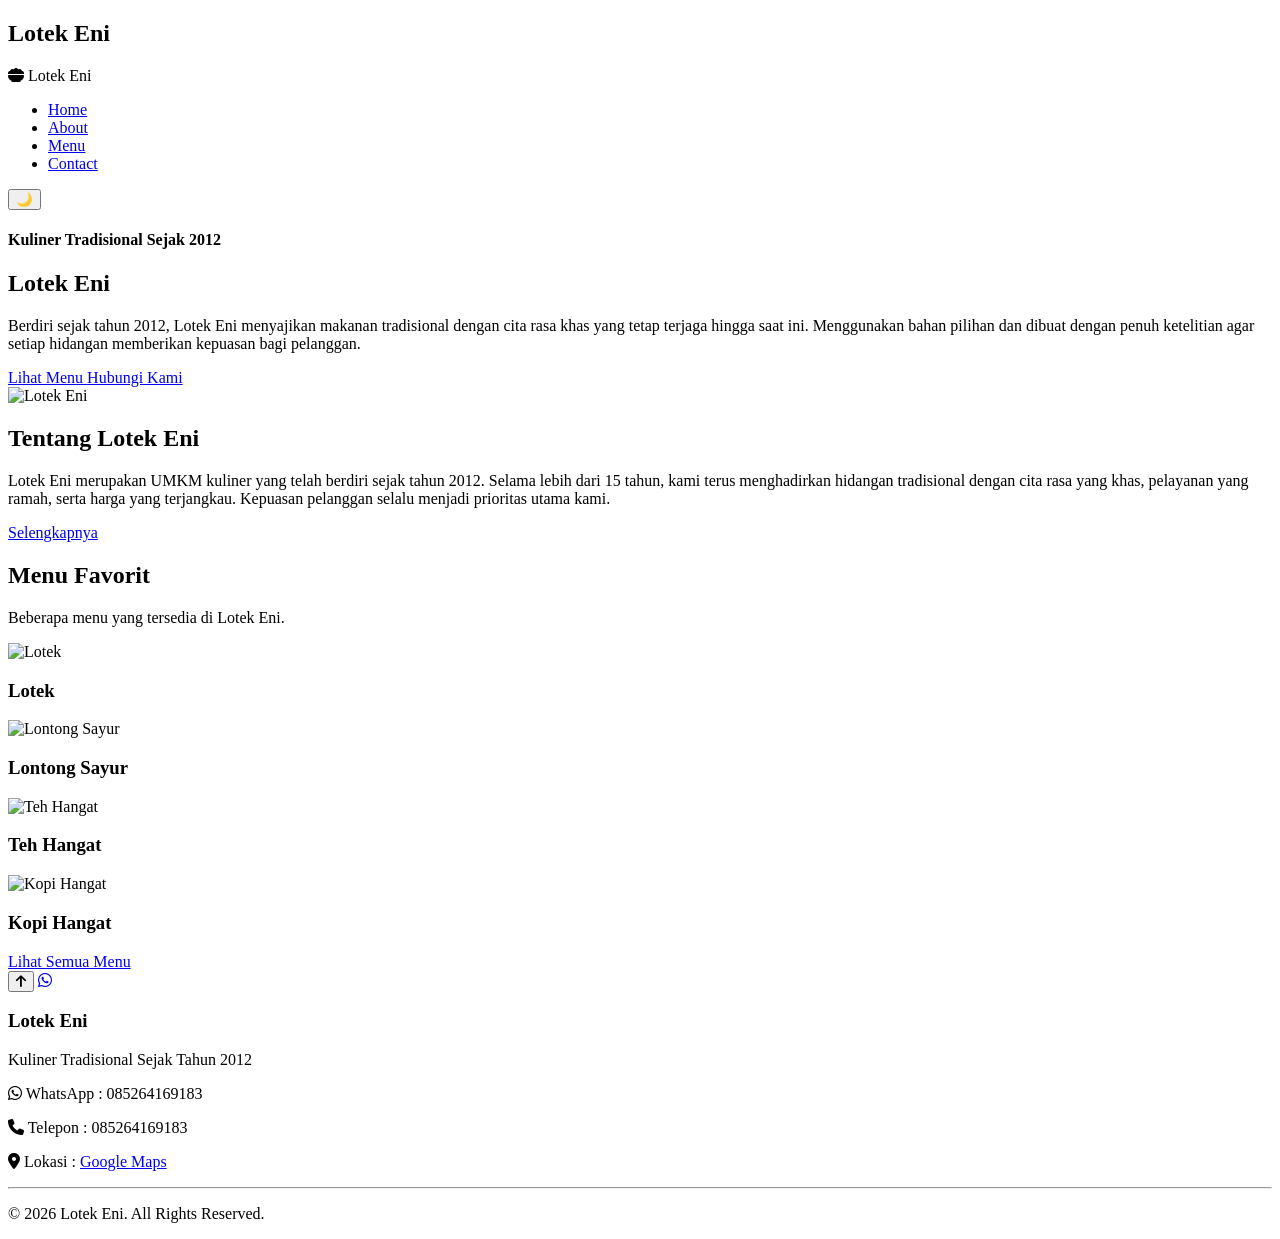
==== index.html @ 223e788f "Update index.html masukin semua syintax home" ====
<!DOCTYPE html>
<html lang="id">
<head>
    <meta charset="UTF-8">
    <meta name="viewport" content="width=device-width, initial-scale=1.0">
    <title>Lotek Eni | UMKM Kuliner Tradisional</title>

    <!-- Google Font -->
    <link href="https://fonts.googleapis.com/css2?family=Poppins:wght@300;400;500;600;700&display=swap" rel="stylesheet">

    <!-- Font Awesome -->
    <link rel="stylesheet"
    href="https://cdnjs.cloudflare.com/ajax/libs/font-awesome/6.7.2/css/all.min.css">

    <!-- CSS -->
    <link rel="stylesheet" href="css/style.css">
</head>

<body>

    <!-- Loading Screen -->
    <div id="loader">
        <div class="spinner"></div>
        <h2>Lotek Eni</h2>
    </div>

    <!-- ================= HEADER ================= -->

    <header>

        <nav class="navbar">

            <div class="logo">
                <i class="fa-solid fa-bowl-food"></i>
                <span>Lotek Eni</span>
            </div>

            <ul class="nav-menu">
                <li><a href="index.html" class="active">Home</a></li>
                <li><a href="about.html">About</a></li>
                <li><a href="menu.html">Menu</a></li>
                <li><a href="contact.html">Contact</a></li>
            </ul>
            <button id="darkModeBtn" aria-label="Dark Mode">
    🌙
            </button>

        </nav>

    </header>

    <!-- ================= HERO ================= -->

    <section class="hero">

        <div class="hero-content">

            <h4>Kuliner Tradisional Sejak 2012</h4>

            <h1>Lotek Eni</h1>

            <p>
                Berdiri sejak tahun 2012, Lotek Eni menyajikan
                makanan tradisional dengan cita rasa khas yang
                tetap terjaga hingga saat ini. Menggunakan bahan
                pilihan dan dibuat dengan penuh ketelitian agar
                setiap hidangan memberikan kepuasan bagi pelanggan.
            </p>

            <div class="hero-button">

                <a href="menu.html" class="btn btn-primary">
                    Lihat Menu
                </a>

                <a href="contact.html" class="btn btn-secondary">
                    Hubungi Kami
                </a>

            </div>

        </div>

        <div class="hero-image">

            <img src="images/bg home.jpeg" alt="Lotek Eni">

        </div>

    </section>

    <!-- ================= ABOUT SINGKAT ================= -->

    <section class="about-preview">

        <div class="section-title">

            <h2>Tentang Lotek Eni</h2>

        </div>

        <p>
            Lotek Eni merupakan UMKM kuliner yang telah berdiri sejak
            tahun 2012. Selama lebih dari 15 tahun, kami terus
            menghadirkan hidangan tradisional dengan cita rasa yang
            khas, pelayanan yang ramah, serta harga yang terjangkau.
            Kepuasan pelanggan selalu menjadi prioritas utama kami.
        </p>

        <a href="about.html" class="btn btn-primary">
            Selengkapnya
        </a>

    </section>

    <!-- ================= MENU FAVORIT ================= -->

    <section class="favorite-menu">

        <div class="section-title">

            <h2>Menu Favorit</h2>

            <p>Beberapa menu yang tersedia di Lotek Eni.</p>

        </div>

        <div class="menu-container">

            <div class="menu-card">

                <img src="images/lotek.jpeg" alt="Lotek">

                <h3>Lotek</h3>

            </div>

            <div class="menu-card">

                <img src="images/lontong.jpeg " alt="Lontong Sayur">

                <h3>Lontong Sayur</h3>

            </div>

            <div class="menu-card">

                <img src="images/teh.jpg" alt="Teh Hangat">

                <h3>Teh Hangat</h3>

            </div>

            <div class="menu-card">

                <img src="images/kopi.jpg" alt="Kopi Hangat">

                <h3>Kopi Hangat</h3>

            </div>

        </div>

        <a href="menu.html" class="btn btn-primary">
            Lihat Semua Menu
        </a>

    </section>

    <!-- ================= FOOTER ================= -->
<button id="backToTop">
    <i class="fas fa-arrow-up"></i>
</button>

<a href="https://wa.me/6285264169183"
   class="whatsapp"
   target="_blank"
   aria-label="WhatsApp">
    <i class="fab fa-whatsapp"></i>
</a>

    <footer>

        <div class="footer-content">

            <h3>Lotek Eni</h3>

            <p>Kuliner Tradisional Sejak Tahun 2012</p>

            <p>
                <i class="fa-brands fa-whatsapp"></i>
                WhatsApp : 085264169183
            </p>

            <p>
                <i class="fa-solid fa-phone"></i>
                Telepon : 085264169183
            </p>

            <p>
                <i class="fa-solid fa-location-dot"></i>
                Lokasi :
                <a href="https://share.google/zite8Jbwrjv9bTeOh" target="_blank">
                    Google Maps
                </a>
            </p>

        </div>

        <hr>

        <p class="copyright">
            © 2026 Lotek Eni. All Rights Reserved.
        </p>

    </footer>

    <!-- JavaScript -->
    <script src="js/scrip.js"></script>

</body>
</html>
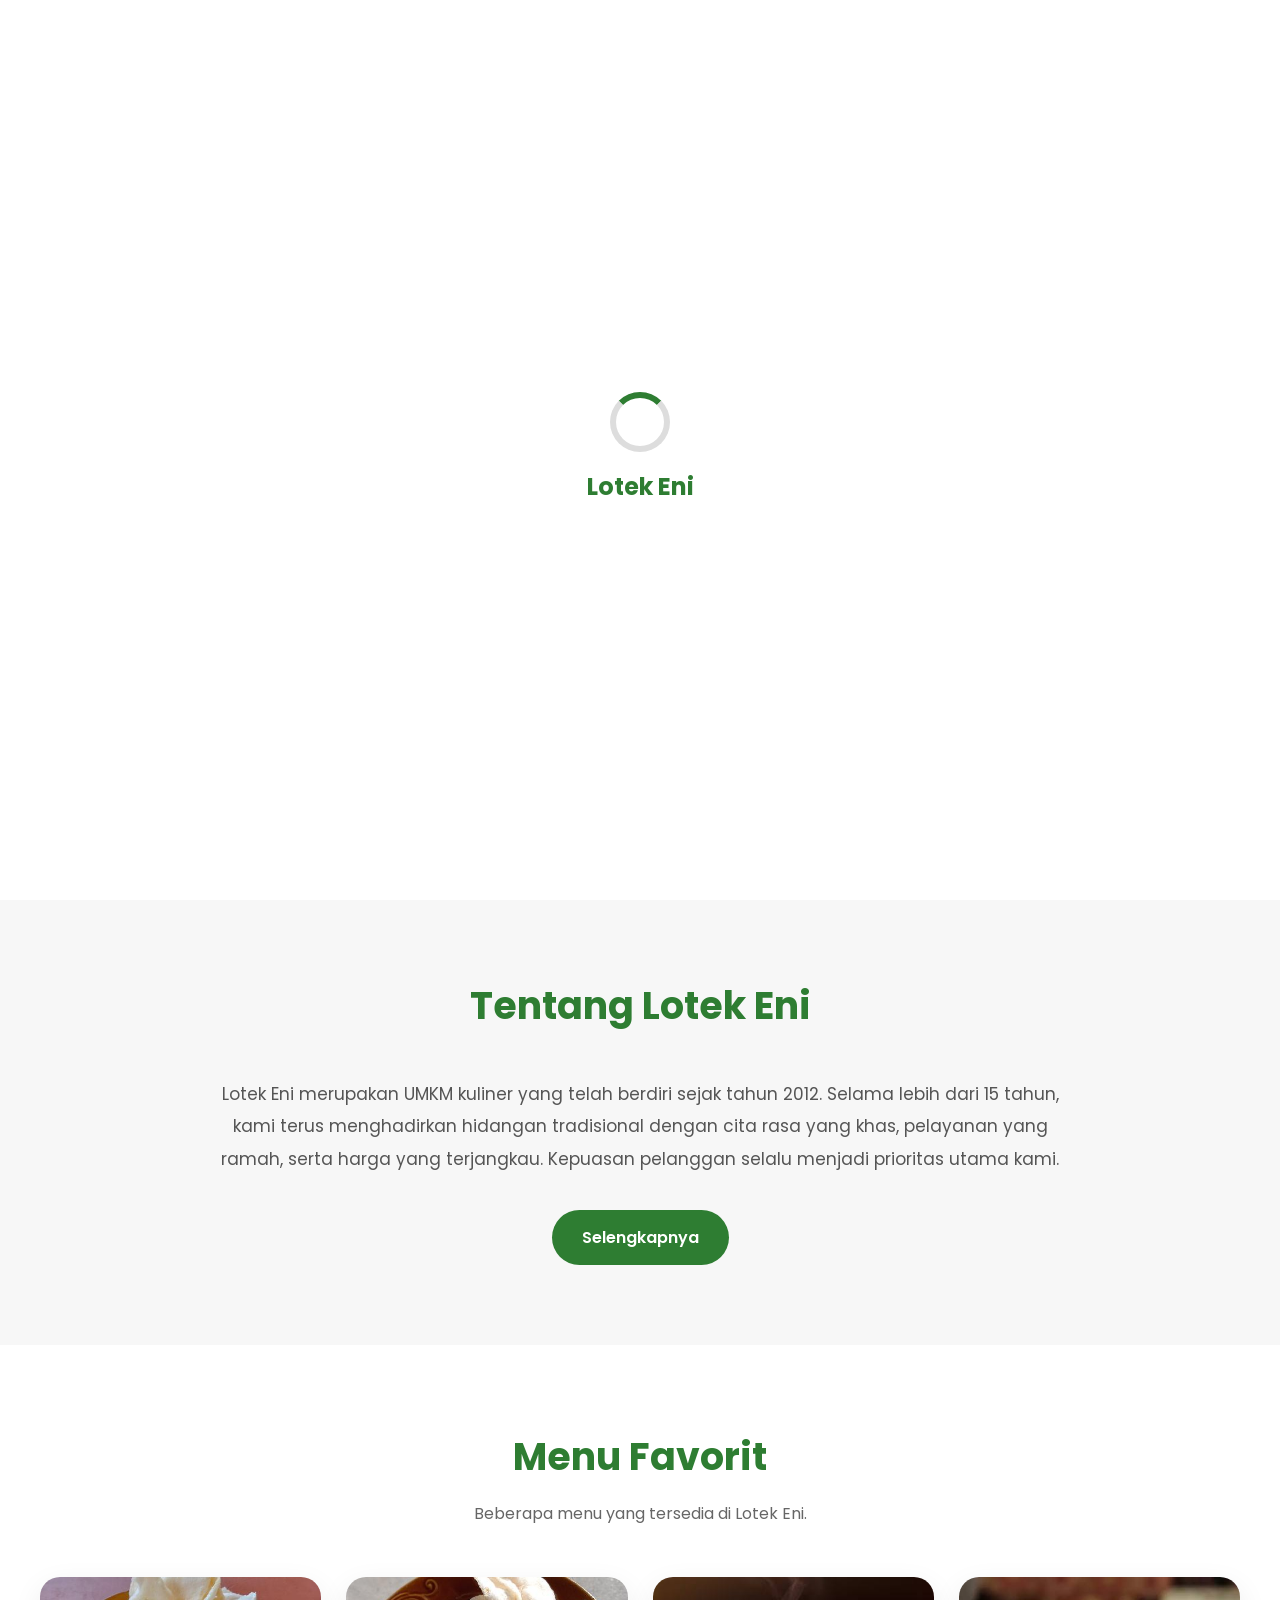
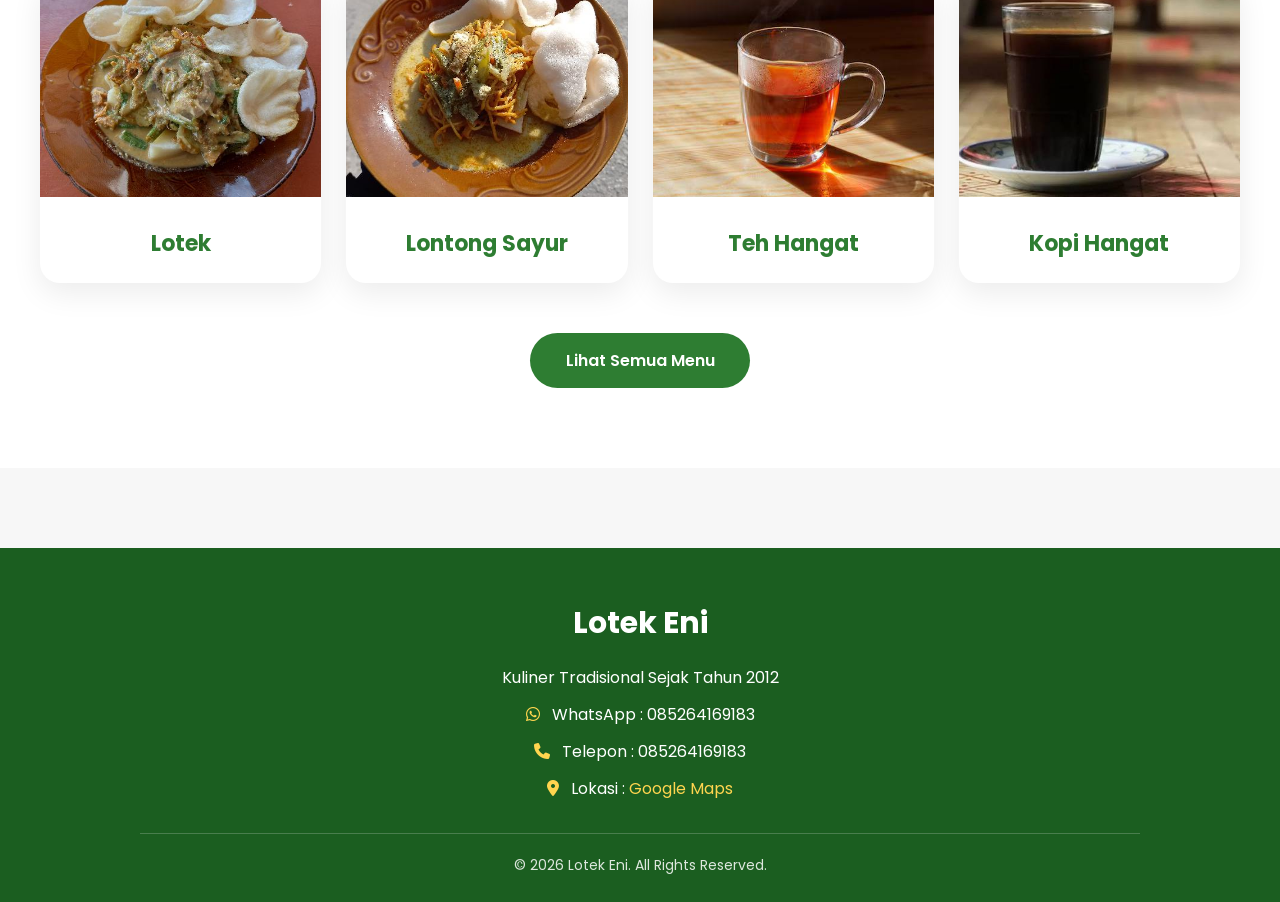
==== commit 74e2345f: "Update index.html ubah map link" ====
--- a/index.html
+++ b/index.html
@@ -200,7 +200,7 @@
             <p>
                 <i class="fa-solid fa-location-dot"></i>
                 Lokasi :
-                <a href="https://share.google/zite8Jbwrjv9bTeOh" target="_blank">
+                <a href="https://maps.app.goo.gl/dZD47C4vDbA3boP2A" target="_blank">
                     Google Maps
                 </a>
             </p>
--- a/css/style.css
+++ b/css/style.css
@@ -0,0 +1,763 @@
+/* ==================================================
+   WEBSITE UMKM LOTEK ENI
+   style.css
+================================================== */
+
+@import url('https://fonts.googleapis.com/css2?family=Poppins:wght@300;400;500;600;700&display=swap');
+
+/* ================= RESET ================= */
+
+*{
+    margin:0;
+    padding:0;
+    box-sizing:border-box;
+}
+
+html{
+    scroll-behavior:smooth;
+}
+
+body{
+    font-family:'Poppins',sans-serif;
+    background:#f7f7f7;
+    color:#333;
+    overflow-x:hidden;
+    line-height:1.7;
+}
+
+/* ================= NAVBAR ================= */
+
+header{
+    position:sticky;
+    top:0;
+    width:100%;
+    background:#2E7D32;
+    z-index:999;
+    box-shadow:0 4px 15px rgba(0,0,0,.1);
+}
+
+.navbar{
+    max-width:1200px;
+    margin:auto;
+    padding:18px 30px;
+    display:flex;
+    justify-content:space-between;
+    align-items:center;
+}
+
+.logo{
+    display:flex;
+    align-items:center;
+    gap:10px;
+    color:#fff;
+    font-size:28px;
+    font-weight:700;
+}
+
+.logo i{
+    color:#FFD54F;
+}
+
+.nav-menu{
+    display:flex;
+    list-style:none;
+    gap:35px;
+}
+
+.nav-menu a{
+    text-decoration:none;
+    color:white;
+    font-weight:500;
+    transition:.3s;
+}
+
+.nav-menu a:hover,
+.nav-menu a.active{
+    color:#FFD54F;
+}
+
+/* ================= HERO ================= */
+
+.hero{
+    max-width:1200px;
+    margin:auto;
+    min-height:90vh;
+    display:flex;
+    align-items:center;
+    justify-content:space-between;
+    gap:60px;
+    padding:60px 30px;
+}
+
+.hero-content{
+    flex:1;
+}
+
+.hero-content h4{
+    color:#2E7D32;
+    font-size:20px;
+    margin-bottom:10px;
+}
+
+.hero-content h1{
+    font-size:64px;
+    color:#222;
+    margin-bottom:20px;
+}
+
+.hero-content p{
+    font-size:18px;
+    color:#555;
+    margin-bottom:35px;
+}
+
+.hero-button{
+    display:flex;
+    gap:20px;
+    flex-wrap:wrap;
+}
+
+/* ================= BUTTON ================= */
+
+.btn{
+    display:inline-block;
+    text-decoration:none;
+    padding:14px 30px;
+    border-radius:50px;
+    font-weight:600;
+    transition:.3s;
+}
+
+.btn-primary{
+    background:#2E7D32;
+    color:white;
+}
+
+.btn-primary:hover{
+    background:#1B5E20;
+    transform:translateY(-3px);
+}
+
+.btn-secondary{
+    background:white;
+    color:#2E7D32;
+    border:2px solid #2E7D32;
+}
+
+.btn-secondary:hover{
+    background:#2E7D32;
+    color:white;
+}
+
+/* ================= HERO IMAGE ================= */
+
+.hero-image{
+    flex:1;
+    display:flex;
+    justify-content:center;
+}
+
+.hero-image img{
+    width:100%;
+    max-width:500px;
+    border-radius:20px;
+    box-shadow:0 15px 40px rgba(0,0,0,.18);
+    transition:.4s;
+}
+
+.hero-image img:hover{
+    transform:scale(1.03);
+}
+
+/* ================= SECTION TITLE ================= */
+
+.section-title{
+    text-align:center;
+    margin-bottom:40px;
+}
+
+.section-title h2{
+    font-size:38px;
+    color:#2E7D32;
+}
+
+.section-title p{
+    color:#666;
+    margin-top:10px;
+}
+
+/* ==================================================
+   ABOUT PREVIEW
+================================================== */
+
+.about-preview{
+    max-width:1100px;
+    margin:80px auto;
+    padding:0 30px;
+    text-align:center;
+}
+
+.about-preview p{
+    max-width:850px;
+    margin:0 auto 35px;
+    font-size:17px;
+    color:#555;
+    line-height:1.9;
+}
+
+/* ==================================================
+   MENU FAVORIT
+================================================== */
+
+.favorite-menu{
+    background:#ffffff;
+    padding:80px 30px;
+}
+
+.menu-container{
+    max-width:1200px;
+    margin:50px auto;
+    display:grid;
+    grid-template-columns:repeat(4,1fr);
+    gap:25px;
+}
+
+.menu-card{
+    background:#fff;
+    border-radius:20px;
+    overflow:hidden;
+    box-shadow:0 10px 30px rgba(0,0,0,.08);
+    transition:.3s;
+    text-align:center;
+}
+
+.menu-card:hover{
+    transform:translateY(-10px);
+}
+
+.menu-card img{
+    width:100%;
+    height:220px;
+    object-fit:cover;
+}
+
+.menu-card h3{
+    padding:20px;
+    font-size:22px;
+    color:#2E7D32;
+}
+
+.favorite-menu .btn{
+    display:block;
+    width:220px;
+    margin:40px auto 0;
+    text-align:center;
+}
+
+/* ==================================================
+   FOOTER
+================================================== */
+
+footer{
+    background:#1B5E20;
+    color:white;
+    margin-top:80px;
+    padding:50px 20px 25px;
+}
+
+.footer-content{
+    max-width:1100px;
+    margin:auto;
+    text-align:center;
+}
+
+.footer-content h3{
+    font-size:30px;
+    margin-bottom:15px;
+}
+
+.footer-content p{
+    margin:10px 0;
+    font-size:16px;
+}
+
+.footer-content i{
+    color:#FFD54F;
+    margin-right:8px;
+}
+
+.footer-content a{
+    color:#FFD54F;
+    text-decoration:none;
+}
+
+.footer-content a:hover{
+    text-decoration:underline;
+}
+
+footer hr{
+    margin:30px auto 20px;
+    max-width:1000px;
+    border:none;
+    border-top:1px solid rgba(255,255,255,.2);
+}
+
+.copyright{
+    text-align:center;
+    font-size:14px;
+    opacity:.85;
+}
+
+/* ==================================================
+   DARK MODE
+================================================== */
+
+body.dark-mode{
+    background:#181818;
+    color:#f5f5f5;
+}
+
+body.dark-mode header{
+    background:#1b5e20;
+}
+
+body.dark-mode .favorite-menu{
+    background:#222;
+}
+
+body.dark-mode .menu-card{
+    background:#2b2b2b;
+}
+
+body.dark-mode .menu-card h3,
+body.dark-mode .section-title h2,
+body.dark-mode .hero-content h1{
+    color:#ffffff;
+}
+
+body.dark-mode p{
+    color:#dddddd;
+}
+
+body.dark-mode footer{
+    background:#111;
+}
+
+/* ==================================================
+   ANIMASI
+================================================== */
+
+.hero,
+.about-preview,
+.favorite-menu{
+    animation:fadeUp .8s ease;
+}
+
+@keyframes fadeUp{
+
+    from{
+        opacity:0;
+        transform:translateY(40px);
+    }
+
+    to{
+        opacity:1;
+        transform:translateY(0);
+    }
+
+}
+
+/* ==================================================
+   RESPONSIVE
+================================================== */
+
+@media (max-width:992px){
+
+    .hero{
+        flex-direction:column-reverse;
+        text-align:center;
+    }
+
+    .hero-content h1{
+        font-size:50px;
+    }
+
+    .hero-button{
+        justify-content:center;
+    }
+
+    .menu-container{
+        grid-template-columns:repeat(2,1fr);
+    }
+
+}
+
+@media (max-width:768px){
+
+    .navbar{
+        flex-direction:column;
+        gap:15px;
+    }
+
+    .nav-menu{
+        flex-direction:column;
+        gap:15px;
+        text-align:center;
+    }
+
+    .hero{
+        padding:40px 20px;
+    }
+
+    .hero-content h1{
+        font-size:38px;
+    }
+
+    .hero-content p{
+        font-size:16px;
+    }
+
+    .section-title h2{
+        font-size:30px;
+    }
+
+    .menu-container{
+        grid-template-columns:1fr;
+    }
+
+    .menu-card img{
+        height:240px;
+    }
+
+}
+/* =========================
+   LOADING SCREEN
+========================= */
+
+#loader{
+    position:fixed;
+    top:0;
+    left:0;
+    width:100%;
+    height:100%;
+    background:#ffffff;
+    display:flex;
+    justify-content:center;
+    align-items:center;
+    flex-direction:column;
+    z-index:9999;
+    transition:.5s;
+}
+
+#loader.hide{
+    opacity:0;
+    visibility:hidden;
+}
+
+.spinner{
+    width:60px;
+    height:60px;
+    border:6px solid #ddd;
+    border-top:6px solid #2E7D32;
+    border-radius:50%;
+    animation:spin 1s linear infinite;
+}
+
+#loader h2{
+    margin-top:15px;
+    color:#2E7D32;
+}
+
+@keyframes spin{
+    100%{
+        transform:rotate(360deg);
+    }
+}
+
+/* =========================
+   DARK MODE BUTTON
+========================= */
+
+#darkModeBtn{
+    border:none;
+    background:white;
+    padding:10px 14px;
+    border-radius:10px;
+    cursor:pointer;
+    font-size:18px;
+}
+
+/* =========================
+   BACK TO TOP
+========================= */
+
+#backToTop{
+    position:fixed;
+    right:20px;
+    bottom:90px;
+    width:50px;
+    height:50px;
+    border:none;
+    border-radius:50%;
+    background:#2E7D32;
+    color:white;
+    display:none;
+    cursor:pointer;
+    box-shadow:0 5px 15px rgba(0,0,0,.2);
+}
+
+/* =========================
+   WHATSAPP
+========================= */
+
+.whatsapp{
+    position:fixed;
+    right:20px;
+    bottom:20px;
+    width:60px;
+    height:60px;
+    background:#25D366;
+    color:white;
+    border-radius:50%;
+    display:flex;
+    justify-content:center;
+    align-items:center;
+    text-decoration:none;
+    font-size:28px;
+    box-shadow:0 5px 15px rgba(0,0,0,.2);
+}
+/* ======================================
+   ABOUT PAGE
+====================================== */
+
+.page-banner{
+    background: linear-gradient(rgba(46,125,50,.8), rgba(46,125,50,.8)),
+                url("../images/bg home.jpeg");
+    background-size: cover;
+    background-position: center;
+    color: white;
+    text-align: center;
+    padding: 80px 20px;
+}
+
+.page-banner h1{
+    font-size: 45px;
+    margin-bottom: 10px;
+}
+
+.page-banner p{
+    font-size: 18px;
+}
+
+.about-page{
+    max-width: 1200px;
+    margin: 70px auto;
+    padding: 0 30px;
+    display: flex;
+    align-items: center;
+    gap: 50px;
+}
+
+.about-image{
+    flex: 1;
+    text-align: center;
+}
+
+.about-image img{
+    width: 100%;
+    max-width: 420px;   /* sebelumnya terlalu besar */
+    height: 500px;
+    object-fit: cover;
+    border-radius: 20px;
+    box-shadow: 0 10px 30px rgba(0,0,0,.15);
+}
+
+.about-text{
+    flex: 1.5;
+}
+
+.about-text h2{
+    font-size: 38px;
+    color: #2E7D32;
+    margin-bottom: 20px;
+}
+
+.about-text p{
+    margin-bottom: 18px;
+    text-align: justify;
+    line-height: 1.9;
+    color: #555;
+}
+
+/* Responsive About */
+
+@media (max-width:768px){
+
+    .about-page{
+        flex-direction: column;
+    }
+
+    .about-image img{
+        max-width: 320px;
+        height: auto;
+    }
+
+}
+
+/* ======================================
+   MENU PAGE
+====================================== */
+
+.menu-page{
+    max-width:1200px;
+    margin:70px auto;
+    padding:0 30px 80px;
+}
+
+.menu-grid{
+    display:grid;
+    grid-template-columns:repeat(auto-fit, minmax(250px, 1fr));
+    gap:30px;
+}
+
+.menu-item{
+    background:#ffffff;
+    border-radius:20px;
+    overflow:hidden;
+    box-shadow:0 10px 25px rgba(0,0,0,.1);
+    transition:0.3s ease;
+    text-align:center;
+}
+
+.menu-item:hover{
+    transform:translateY(-10px);
+    box-shadow:0 15px 35px rgba(0,0,0,.18);
+}
+
+.menu-item img{
+    width:100%;
+    height:220px;
+    object-fit:cover;
+}
+
+.menu-item h3{
+    margin:20px 0 10px;
+    font-size:24px;
+    color:#2E7D32;
+}
+
+.menu-item p{
+    padding:0 20px 25px;
+    color:#555;
+    line-height:1.7;
+    font-size:15px;
+}
+
+/* Dark Mode Menu */
+
+body.dark-mode .menu-item{
+    background:#2b2b2b;
+}
+
+body.dark-mode .menu-item h3{
+    color:#FFD54F;
+}
+
+body.dark-mode .menu-item p{
+    color:#dddddd;
+}
+
+/* Responsive */
+
+@media (max-width:768px){
+
+    .menu-page{
+        padding:0 20px 60px;
+    }
+
+    .menu-item img{
+        height:200px;
+    }
+
+}
+
+/* ======================================
+   CONTACT PAGE
+====================================== */
+
+.contact-page{
+    max-width:1200px;
+    margin:70px auto;
+    padding:0 30px 80px;
+    display:grid;
+    grid-template-columns:repeat(auto-fit,minmax(280px,1fr));
+    gap:30px;
+}
+
+.contact-card{
+    background:#ffffff;
+    border-radius:20px;
+    padding:40px 30px;
+    text-align:center;
+    box-shadow:0 10px 25px rgba(0,0,0,.1);
+    transition:.3s ease;
+}
+
+.contact-card:hover{
+    transform:translateY(-10px);
+    box-shadow:0 15px 35px rgba(0,0,0,.18);
+}
+
+.contact-card i{
+    font-size:55px;
+    color:#2E7D32;
+    margin-bottom:20px;
+}
+
+.contact-card h3{
+    font-size:26px;
+    margin-bottom:15px;
+    color:#2E7D32;
+}
+
+.contact-card p{
+    color:#555;
+    margin-bottom:25px;
+    line-height:1.7;
+}
+
+.contact-card .btn{
+    width:100%;
+}
+
+/* Dark Mode Contact */
+
+body.dark-mode .contact-card{
+    background:#2b2b2b;
+}
+
+body.dark-mode .contact-card h3{
+    color:#FFD54F;
+}
+
+body.dark-mode .contact-card p{
+    color:#dddddd;
+}
+
+body.dark-mode .contact-card i{
+    color:#FFD54F;
+}
+
+/* Responsive */
+
+@media(max-width:768px){
+
+    .contact-page{
+        padding:0 20px 60px;
+    }
+
+    .contact-card{
+        padding:30px 20px;
+    }
+
+}
